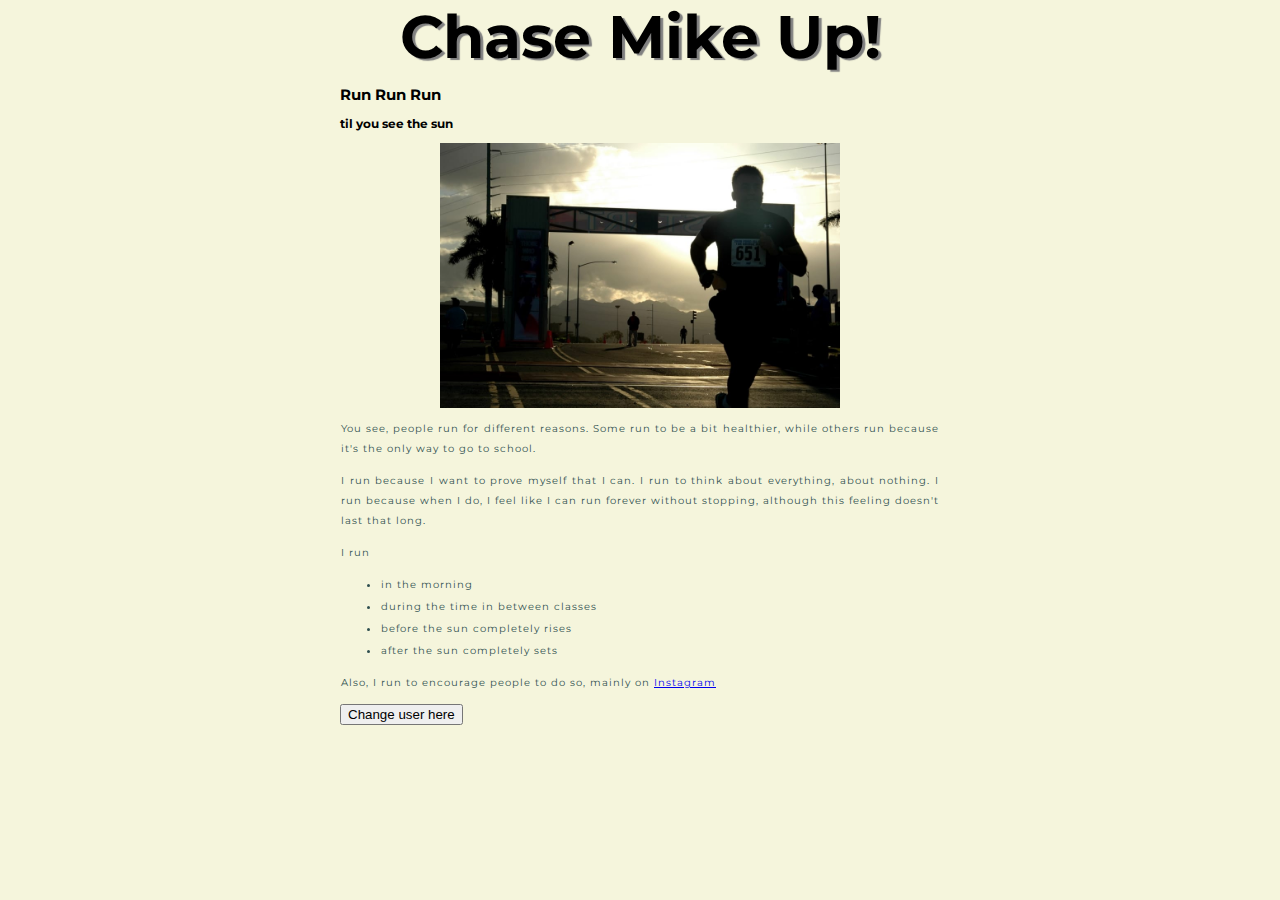
==== index.html @ 88db932b "Update index.html" ====
<!doctype html>
<html>
	<head>
		<meta charset="utf-8">
		<title>Chase Mike Up!</title>
		<link href="styles/style.css" rel="stylesheet">
		<link href="https://fonts.googleapis.com/css?family=Montserrat&display=swap" rel="stylesheet">
	</head>
	
	<body>
		<h1>Chase Mike Up!</h1>
		<h2>Run Run Run</h2>
		<h3>til you see the sun</h3>
		
		<img src="images/runner-sunset.jpg" alt="Silhouette of a man running on a street.">
		
		<p>You see, people run for different reasons. Some run to be a bit healthier, while others run because it's the only way to go to school.</p>
		
		<p>I run because I want to prove myself that I can. I run to think about everything, about nothing. I run because when I do, I feel like I can run forever without stopping, although this feeling doesn't last that long.</p>
		
		<p>I run </p>
		<ul>
			<li>in the morning</li>
			<li>during the time in between classes</li>
			<li>before the sun completely rises</li>
			<li>after the sun completely sets</li>
		</ul>
		
		<p>Also, I run to encourage people to do so, mainly on <a href="https://www.instagram.com/chasemikeup/" target="_blank">Instagram</a></p>
		
		<button>Change user here</button>
		
	</body>
	<script src="scripts/main.js"></script>
</html>
---- styles/style.css ----
/* CSS Document */

html { /* setting the base font size and base font for all texts */
	font-size: 10px;
	font-family: 'Montserrat', sans-serif;
	background-color:beige;
}

body {
	width: 600px;
	margin: 0 auto;
}

button {
	text-align: center;
}

button:hover {
	color: firebrick;
}

h1 {
	margin: 0;
	text-align: center;
	text-shadow: 3px 2px 1px gray;
	font-size: 60px;
}

p, li { /* setting the paragraphs and list */
	color: darkslategray;
	padding: 1px;
	line-height: 2;
	letter-spacing: 1px;
	text-align: justify;
}

img[src] {
	display: block;
	width: 400px;
	height: auto;
	margin: 0 auto;
	align-content: center;
}

a:hover { /* color when hovering the link */
	color: firebrick;
}
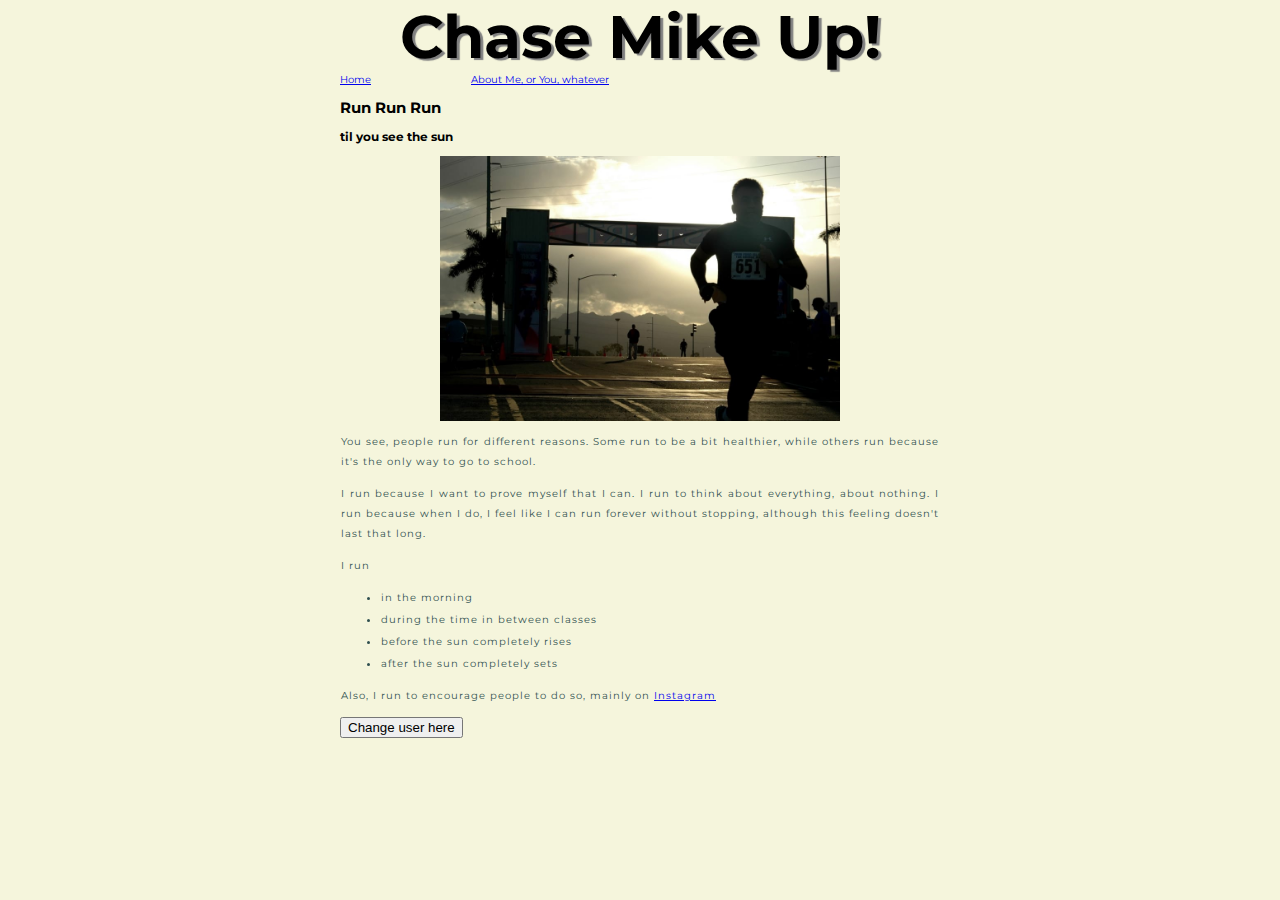
==== commit 99b40baa: "Add another webpage" ====
--- a/index.html
+++ b/index.html
@@ -3,12 +3,19 @@
 	<head>
 		<meta charset="utf-8">
 		<title>Chase Mike Up!</title>
+		<meta content="Official Website of Chase Mike Up!, where Mike shares his dreams and encourages other to start doing instead of wishing.">
 		<link href="styles/style.css" rel="stylesheet">
 		<link href="https://fonts.googleapis.com/css?family=Montserrat&display=swap" rel="stylesheet">
 	</head>
 	
 	<body>
 		<h1>Chase Mike Up!</h1>
+		<table width="600px">
+			<tr>
+				<a href="index.html" class="OnSiteLinks">Home</a>
+				<a href="aboutme.html" class="OnSiteLinks">About Me, or You, whatever</a>
+			</tr>
+		</table>
 		<h2>Run Run Run</h2>
 		<h3>til you see the sun</h3>
 		
@@ -28,7 +35,7 @@
 		
 		<p>Also, I run to encourage people to do so, mainly on <a href="https://www.instagram.com/chasemikeup/" target="_blank">Instagram</a></p>
 		
-		<button>Change user here</button>
+		<button class="ChangeName">Change user here</button>
 		
 	</body>
 	<script src="scripts/main.js"></script>
--- a/styles/style.css
+++ b/styles/style.css
@@ -44,4 +44,10 @@
 
 a:hover { /* color when hovering the link */
 	color: firebrick;
-}+}
+
+.OnSiteLinks {
+	background-color: beige;
+	padding-right: 100px;
+	border: thin;
+}
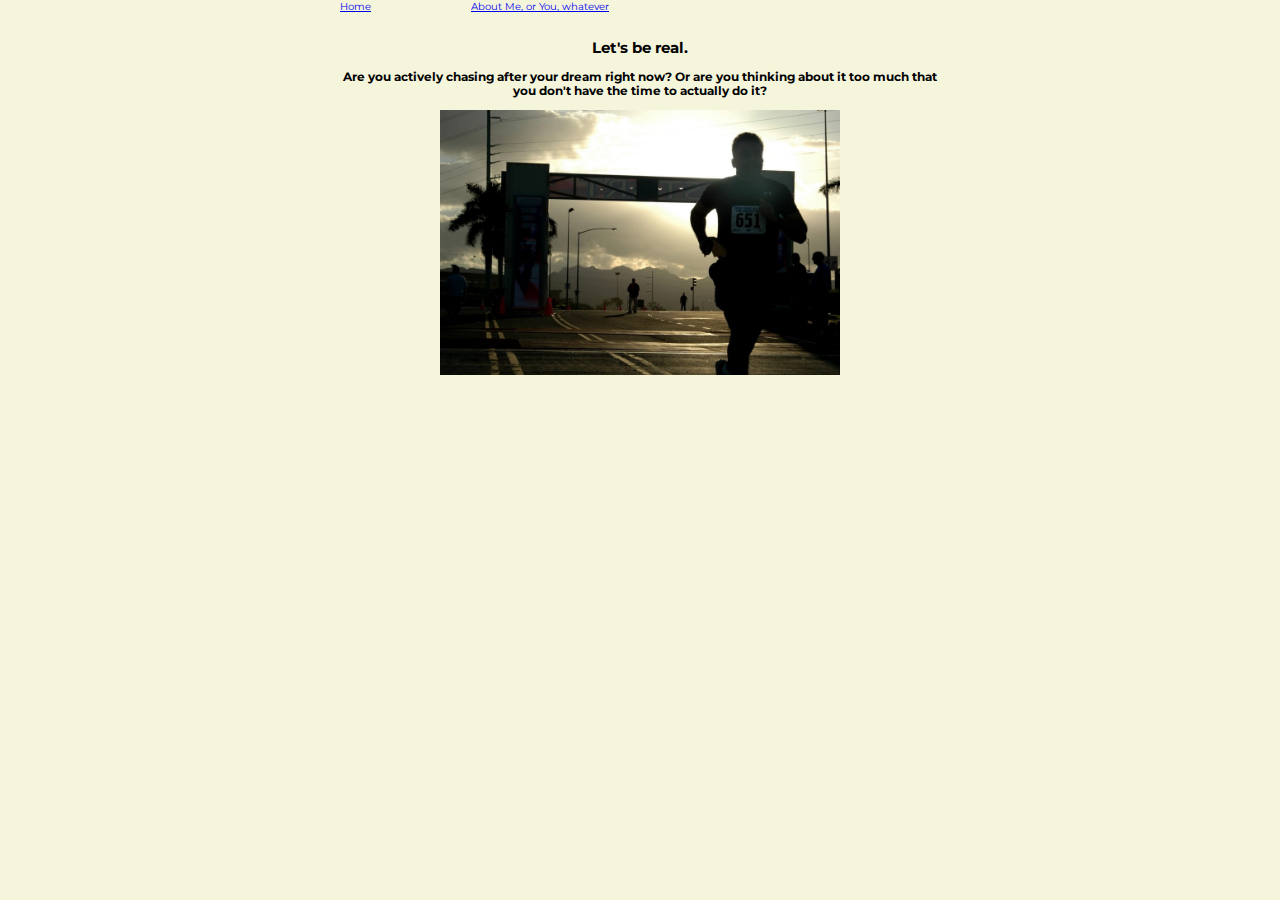
==== commit dc52fb16: "Add new html page, edit index page" ====
--- a/index.html
+++ b/index.html
@@ -9,33 +9,21 @@
 	</head>
 	
 	<body>
-		<h1>Chase Mike Up!</h1>
+		<h1 class="Name"></h1>
 		<table width="600px">
 			<tr>
 				<a href="index.html" class="OnSiteLinks">Home</a>
 				<a href="aboutme.html" class="OnSiteLinks">About Me, or You, whatever</a>
 			</tr>
 		</table>
-		<h2>Run Run Run</h2>
-		<h3>til you see the sun</h3>
+		<br>
+		<h2 align="center">Let's be real.</h2>
+		<h3 align="center">Are you actively chasing after your dream right now?
+		Or are you thinking about it too much that you don't have the time to actually
+		do it?</h3>
 		
 		<img src="images/runner-sunset.jpg" alt="Silhouette of a man running on a street.">
 		
-		<p>You see, people run for different reasons. Some run to be a bit healthier, while others run because it's the only way to go to school.</p>
-		
-		<p>I run because I want to prove myself that I can. I run to think about everything, about nothing. I run because when I do, I feel like I can run forever without stopping, although this feeling doesn't last that long.</p>
-		
-		<p>I run </p>
-		<ul>
-			<li>in the morning</li>
-			<li>during the time in between classes</li>
-			<li>before the sun completely rises</li>
-			<li>after the sun completely sets</li>
-		</ul>
-		
-		<p>Also, I run to encourage people to do so, mainly on <a href="https://www.instagram.com/chasemikeup/" target="_blank">Instagram</a></p>
-		
-		<button class="ChangeName">Change user here</button>
 		
 	</body>
 	<script src="scripts/main.js"></script>
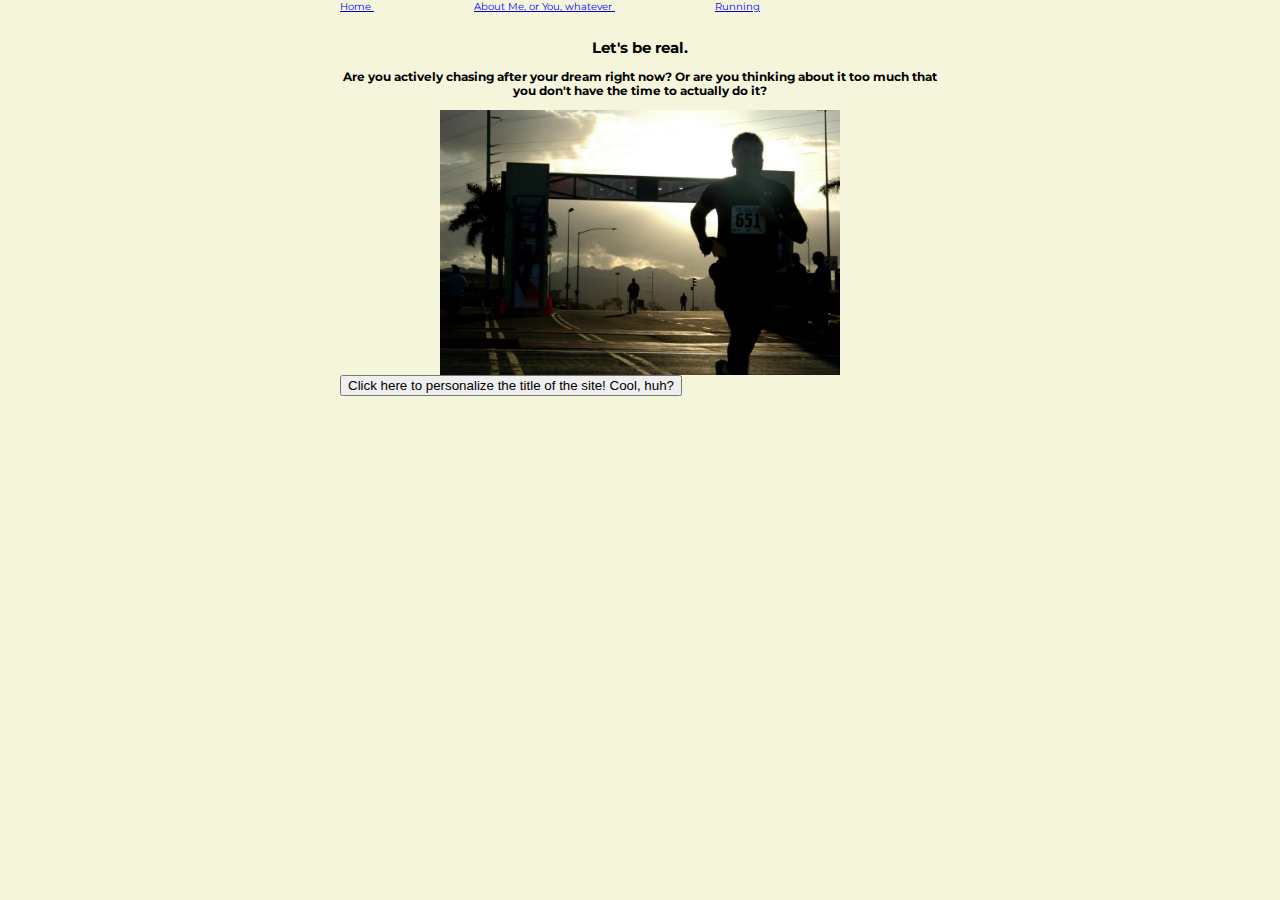
==== commit 65b1bfb8: "Fixed page title" ====
--- a/index.html
+++ b/index.html
@@ -12,8 +12,9 @@
 		<h1 class="Name"></h1>
 		<table width="600px">
 			<tr>
-				<a href="index.html" class="OnSiteLinks">Home</a>
-				<a href="aboutme.html" class="OnSiteLinks">About Me, or You, whatever</a>
+				<a href="index.html" class="OnSiteLinks"> Home </a>
+				<a href="aboutme.html" class="OnSiteLinks"> About Me, or You, whatever </a>
+				<a href="therun.html" class="OnSiteLinks"> Running </a>
 			</tr>
 		</table>
 		<br>
@@ -24,7 +25,7 @@
 		
 		<img src="images/runner-sunset.jpg" alt="Silhouette of a man running on a street.">
 		
-		
+		<button class="ChangeName">Click here to personalize the title of the site! Cool, huh?</button>
 	</body>
 	<script src="scripts/main.js"></script>
 </html>
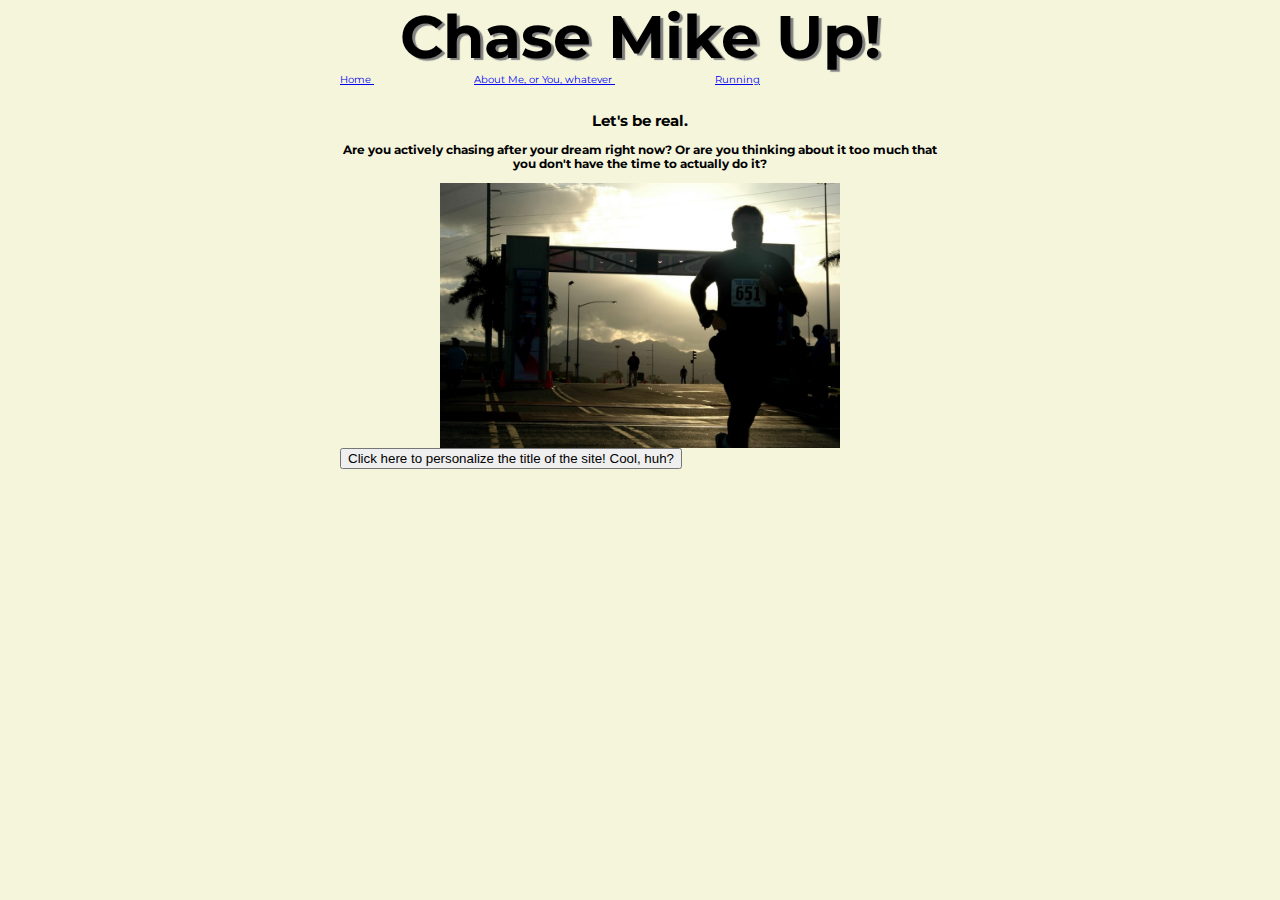
==== commit 792d393e: "Redone link to JS" ====
--- a/index.html
+++ b/index.html
@@ -9,7 +9,7 @@
 	</head>
 	
 	<body>
-		<h1 class="Name"></h1>
+		<h1 class="Name">Chase Mike Up!</h1>
 		<table width="600px">
 			<tr>
 				<a href="index.html" class="OnSiteLinks"> Home </a>
--- a/styles/style.css
+++ b/styles/style.css
@@ -51,3 +51,9 @@
 	padding-right: 100px;
 	border: thin;
 }
+
+tr {
+	font-size: 15px;
+}
+
+
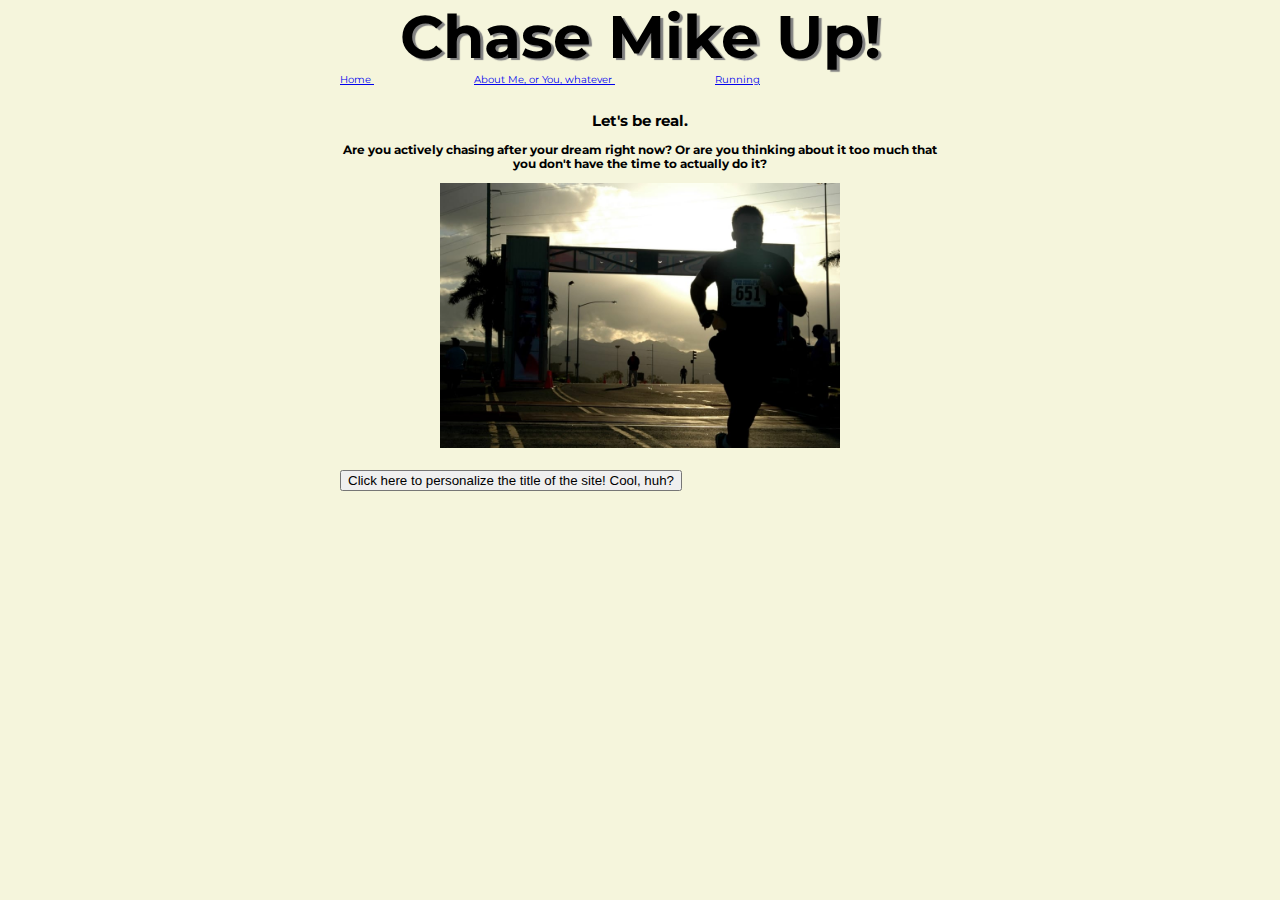
==== commit f1c2720b: "Delete link to JS on subpages" ====
--- a/index.html
+++ b/index.html
@@ -25,7 +25,10 @@
 		
 		<img src="images/runner-sunset.jpg" alt="Silhouette of a man running on a street.">
 		
+		<p></p>
+		
 		<button class="ChangeName">Click here to personalize the title of the site! Cool, huh?</button>
+		<br>
 	</body>
 	<script src="scripts/main.js"></script>
 </html>
